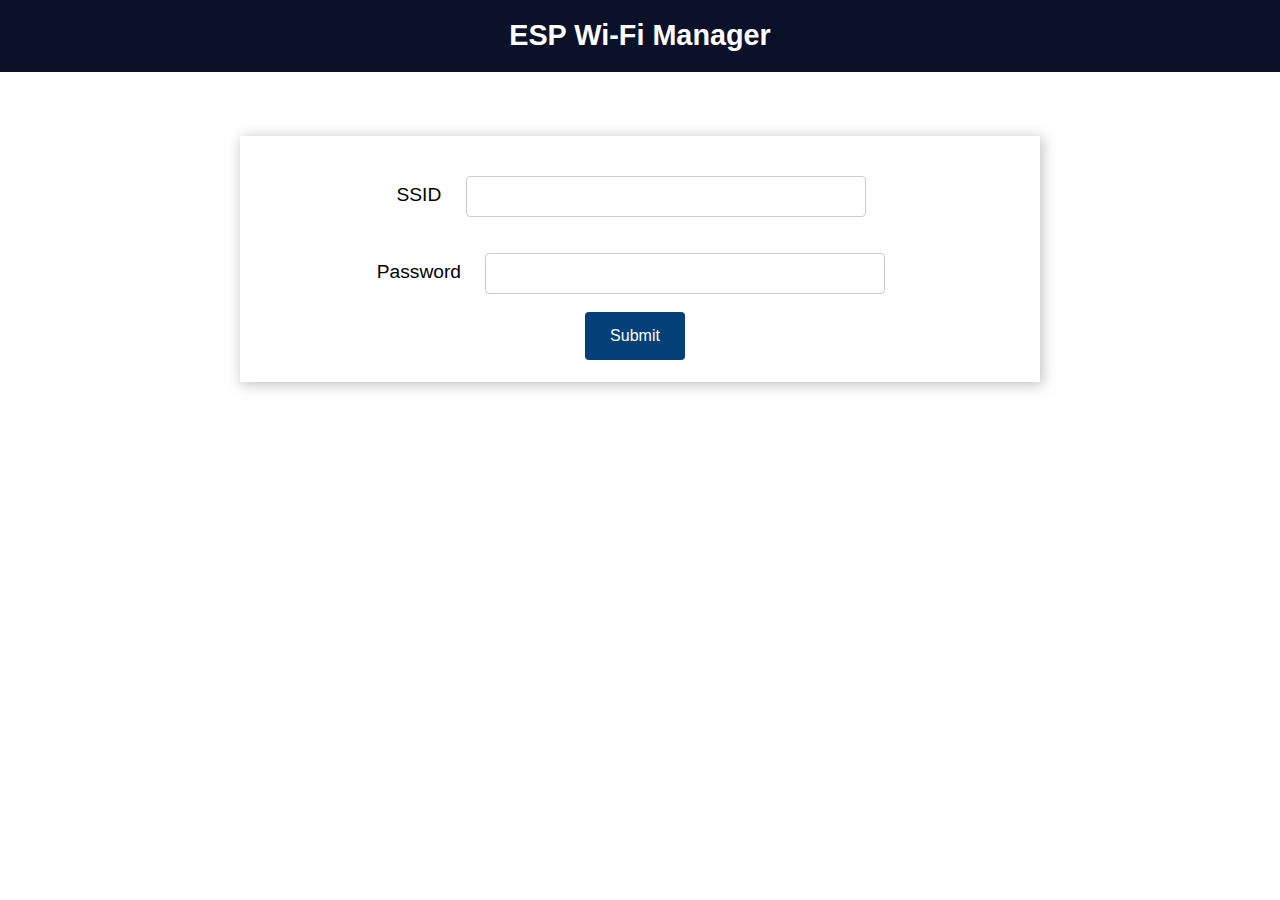
==== data/wifimanager.html @ 37f52994 "adding wifi config" ====
<!DOCTYPE html>
<html>
<head>
  <title>ESP Wi-Fi Manager</title>
  <meta name="viewport" content="width=device-width, initial-scale=1">
  <link rel="icon" href="data:,">
  <link rel="stylesheet" href="https://use.fontawesome.com/releases/v5.7.2/css/all.css" integrity="sha384-fnmOCqbTlWIlj8LyTjo7mOUStjsKC4pOpQbqyi7RrhN7udi9RwhKkMHpvLbHG9Sr" crossorigin="anonymous">
  <link rel="stylesheet" type="text/css" href="style.css">
</head>
<body>
  <div class="topnav">
    <h1>ESP Wi-Fi Manager</h1>
  </div>
  <div class="content">
    <div class="card-grid">
      <div class="card">
        <form action="/" method="POST">
          <p>
            <label for="ssid">SSID</label>
            <input type="text" id ="ssid" name="ssid"><br>
            <label for="pass">Password</label>
            <input type="text" id ="pass" name="pass"><br>
            <input type ="submit" value ="Submit">
          </p>
        </form>
      </div>
    </div>
  </div>
</body>
</html>
---- data/style.css ----
html {
  font-family: Arial, Helvetica, sans-serif; 
  display: inline-block; 
  text-align: center;
}

h1 {
  font-size: 1.8rem; 
  color: white;
}

p { 
  font-size: 1.4rem;
}

.topnav { 
  overflow: hidden; 
  background-color: #0A1128;
}

body {  
  margin: 0;
}

.content { 
  padding: 5%;
}

.card-grid { 
  max-width: 800px; 
  margin: 0 auto; 
  display: grid; 
  grid-gap: 2rem; 
  grid-template-columns: repeat(auto-fit, minmax(300px, 1fr));
}

.card { 
  background-color: white; 
  box-shadow: 2px 2px 12px 1px rgba(140,140,140,.5);
}

.card-title { 
  font-size: 1.2rem;
  font-weight: bold;
  color: #034078
}

input[type=submit] {
  border: none;
  color: #FEFCFB;
  background-color: #034078;
  padding: 15px 15px;
  text-align: center;
  text-decoration: none;
  display: inline-block;
  font-size: 16px;
  width: 100px;
  margin-right: 10px;
  border-radius: 4px;
  transition-duration: 0.4s;
  }

input[type=submit]:hover {
  background-color: #1282A2;
}

input[type=text], input[type=number], select {
  width: 50%;
  padding: 12px 20px;
  margin: 18px;
  display: inline-block;
  border: 1px solid #ccc;
  border-radius: 4px;
  box-sizing: border-box;
}

label {
  font-size: 1.2rem; 
}
.value{
  font-size: 1.2rem;
  color: #1282A2;  
}
.state {
  font-size: 1.2rem;
  color: #1282A2;
}
button {
  border: none;
  color: #FEFCFB;
  padding: 15px 32px;
  text-align: center;
  font-size: 16px;
  width: 100px;
  border-radius: 4px;
  transition-duration: 0.4s;
}
.button-on {
  background-color: #034078;
}
.button-on:hover {
  background-color: #1282A2;
}
.button-off {
  background-color: #858585;
}
.button-off:hover {
  background-color: #252524;
}
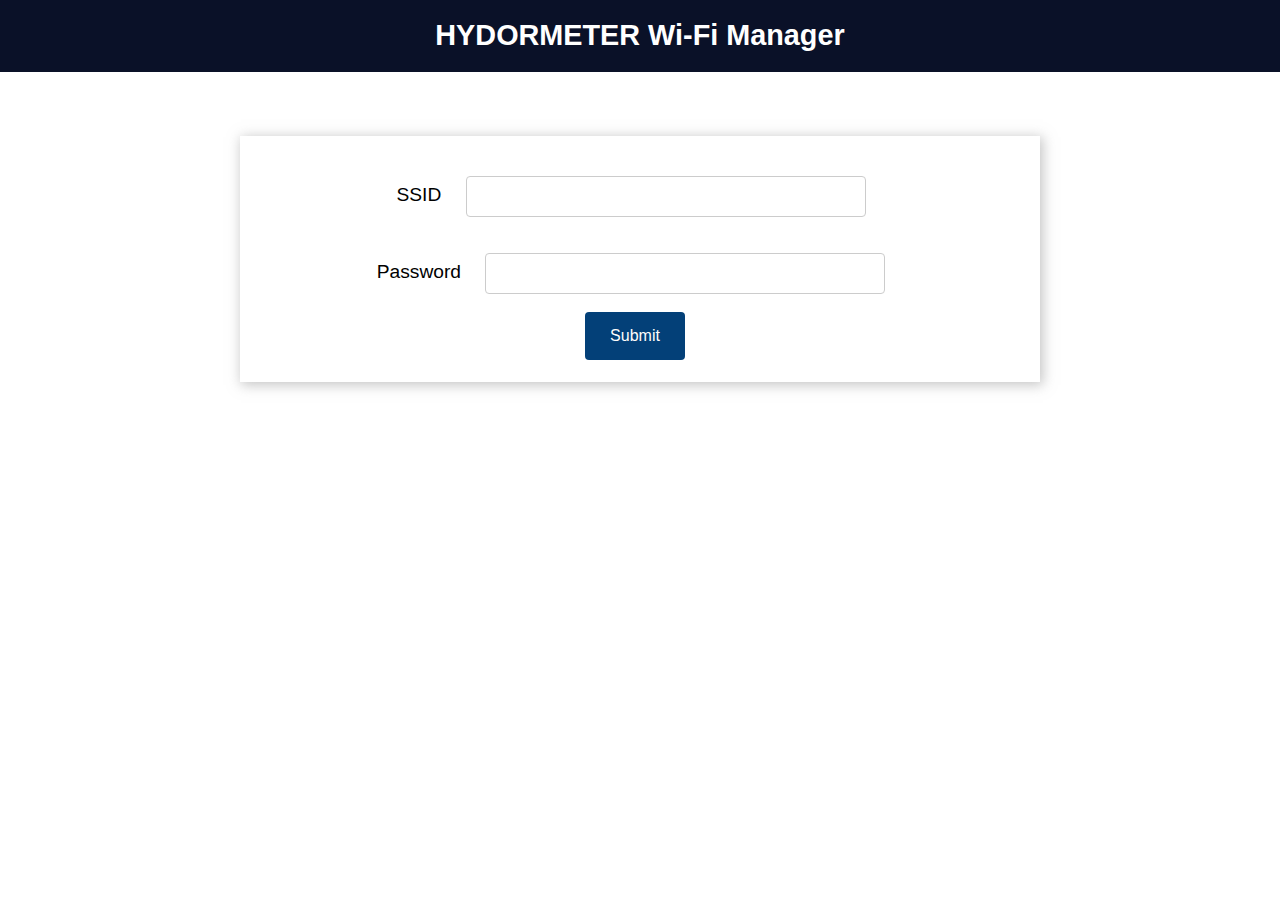
==== commit 4ed39b95: "work on config mode" ====
--- a/data/wifimanager.html
+++ b/data/wifimanager.html
@@ -1,15 +1,14 @@
 <!DOCTYPE html>
 <html>
 <head>
-  <title>ESP Wi-Fi Manager</title>
+  <title>HYDROMETER Wi-Fi Manager</title>
   <meta name="viewport" content="width=device-width, initial-scale=1">
   <link rel="icon" href="data:,">
-  <link rel="stylesheet" href="https://use.fontawesome.com/releases/v5.7.2/css/all.css" integrity="sha384-fnmOCqbTlWIlj8LyTjo7mOUStjsKC4pOpQbqyi7RrhN7udi9RwhKkMHpvLbHG9Sr" crossorigin="anonymous">
   <link rel="stylesheet" type="text/css" href="style.css">
 </head>
 <body>
   <div class="topnav">
-    <h1>ESP Wi-Fi Manager</h1>
+    <h1>HYDORMETER Wi-Fi Manager</h1>
   </div>
   <div class="content">
     <div class="card-grid">
@@ -19,7 +18,7 @@
             <label for="ssid">SSID</label>
             <input type="text" id ="ssid" name="ssid"><br>
             <label for="pass">Password</label>
-            <input type="text" id ="pass" name="pass"><br>
+            <input type="password" id ="pass" name="pass"><br>
             <input type ="submit" value ="Submit">
           </p>
         </form>
--- a/data/style.css
+++ b/data/style.css
@@ -64,7 +64,7 @@
   background-color: #1282A2;
 }
 
-input[type=text], input[type=number], select {
+input[type=text], input[type=password], input[type=number], select {
   width: 50%;
   padding: 12px 20px;
   margin: 18px;
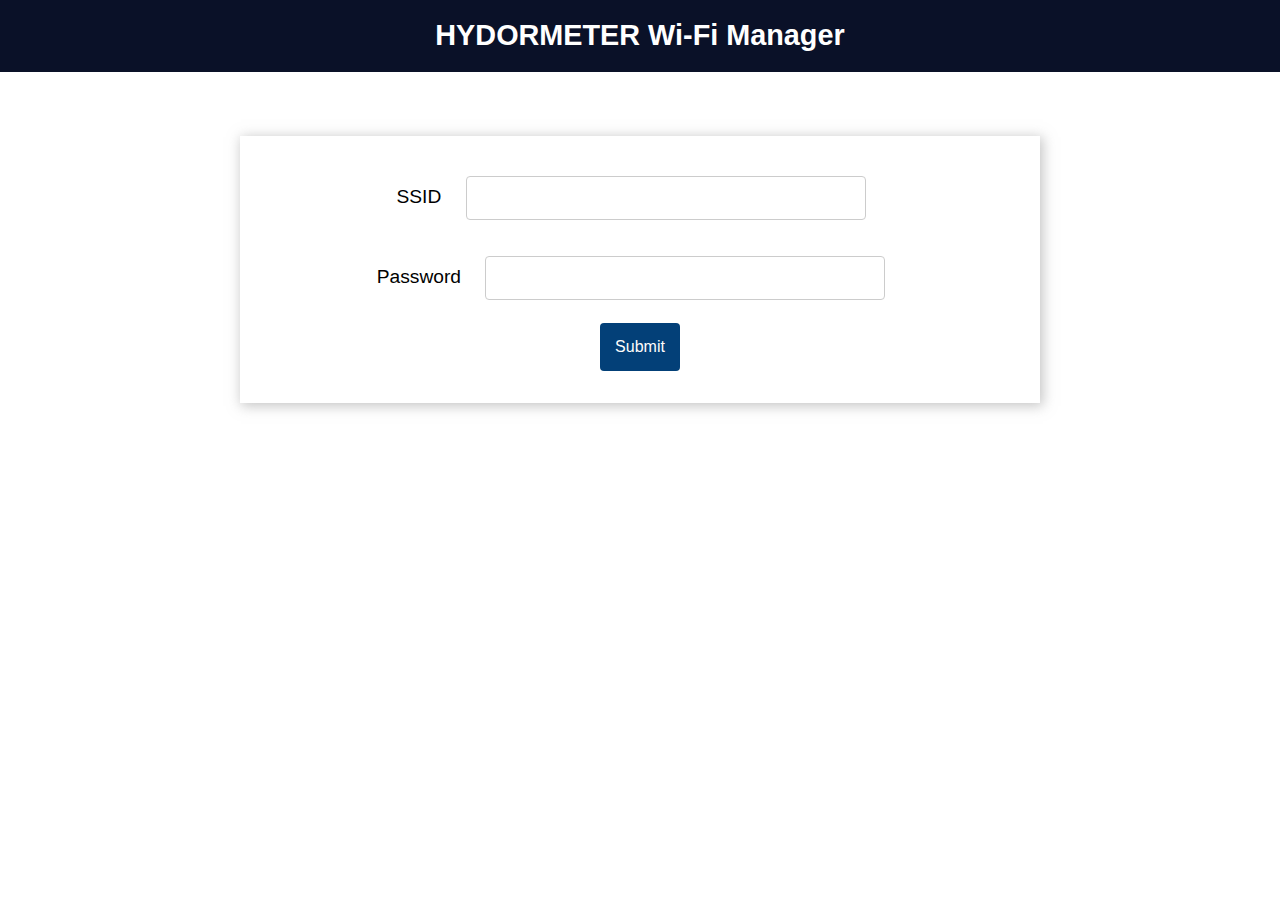
==== commit 4066311a: "scan is working" ====
--- a/data/wifimanager.html
+++ b/data/wifimanager.html
@@ -5,6 +5,21 @@
   <meta name="viewport" content="width=device-width, initial-scale=1">
   <link rel="icon" href="data:,">
   <link rel="stylesheet" type="text/css" href="style.css">
+  <script src="jquery-3.7.0.min.js"></script>
+  <script>
+    $(document).ready(function(){
+      setInterval(function(){
+        // TODO: show some sort of "loading" indicator
+        $.getJSON( "/scan", function( data ) {
+          // TODO: Clear it out
+          // TODO: don't allow duplicates
+          $.map(data, function (value) {
+            $("#ssids").append("<option value=\"" + value + "\"></option>");
+          });
+        });
+      }, 5000);
+    });
+    </script>
 </head>
 <body>
   <div class="topnav">
@@ -16,7 +31,8 @@
         <form action="/" method="POST">
           <p>
             <label for="ssid">SSID</label>
-            <input type="text" id ="ssid" name="ssid"><br>
+            <input type="text" id="ssid" name="ssid" list="ssids">
+            <datalist id="ssids"></datalist><br>
             <label for="pass">Password</label>
             <input type="password" id ="pass" name="pass"><br>
             <input type ="submit" value ="Submit">
--- a/data/style.css
+++ b/data/style.css
@@ -31,7 +31,7 @@
   margin: 0 auto; 
   display: grid; 
   grid-gap: 2rem; 
-  grid-template-columns: repeat(auto-fit, minmax(300px, 1fr));
+  grid-template-rows: repeat(auto-fit, minmax(30px, 1fr));
 }
 
 .card { 
@@ -42,10 +42,20 @@
 .card-title { 
   font-size: 1.2rem;
   font-weight: bold;
-  color: #034078
+  color: #034078;
+  margin-top: 10px;
+  margin-bottom: 10px;
 }
 
-input[type=submit] {
+select {
+  font-size: 16px;
+}
+
+.my-error-class {
+  background-color:#ffa0a0;  /* red */
+}
+
+input[type=submit], button {
   border: none;
   color: #FEFCFB;
   background-color: #034078;
@@ -54,56 +64,64 @@
   text-decoration: none;
   display: inline-block;
   font-size: 16px;
-  width: 100px;
-  margin-right: 10px;
+  margin: 5px;
+  margin-bottom: 10px;
   border-radius: 4px;
   transition-duration: 0.4s;
-  }
+}
+
+#btnReset {
+  background-color: lightgray;
+  color: black;
+}
+
+#btnReset:hover {
+  background-color: darkgray;
+}
 
 input[type=submit]:hover {
   background-color: #1282A2;
 }
 
+.inputTable {
+  display: table;
+  margin: auto;
+}
+
+.inputTableElement {
+  display: table-cell;
+}
+
 input[type=text], input[type=password], input[type=number], select {
-  width: 50%;
-  padding: 12px 20px;
+  padding: 12px 12px;
   margin: 18px;
+  font-size: 16px;
   display: inline-block;
   border: 1px solid #ccc;
   border-radius: 4px;
   box-sizing: border-box;
 }
 
+input[type=number] {
+  width: 100px;
+}
+
+input[type=text], input[type=password] {
+  width: 50%;
+}
+
+input[type=number].no-spinner::-webkit-inner-spin-button, 
+input[type=number]::-webkit-outer-spin-button { 
+  -webkit-appearance: none; 
+  margin: 0;
+}
+
 label {
   font-size: 1.2rem; 
 }
-.value{
-  font-size: 1.2rem;
-  color: #1282A2;  
-}
-.state {
+
+#state {
   font-size: 1.2rem;
   color: #1282A2;
+  margin-bottom: 10px;
 }
-button {
-  border: none;
-  color: #FEFCFB;
-  padding: 15px 32px;
-  text-align: center;
-  font-size: 16px;
-  width: 100px;
-  border-radius: 4px;
-  transition-duration: 0.4s;
-}
-.button-on {
-  background-color: #034078;
-}
-.button-on:hover {
-  background-color: #1282A2;
-}
-.button-off {
-  background-color: #858585;
-}
-.button-off:hover {
-  background-color: #252524;
-} 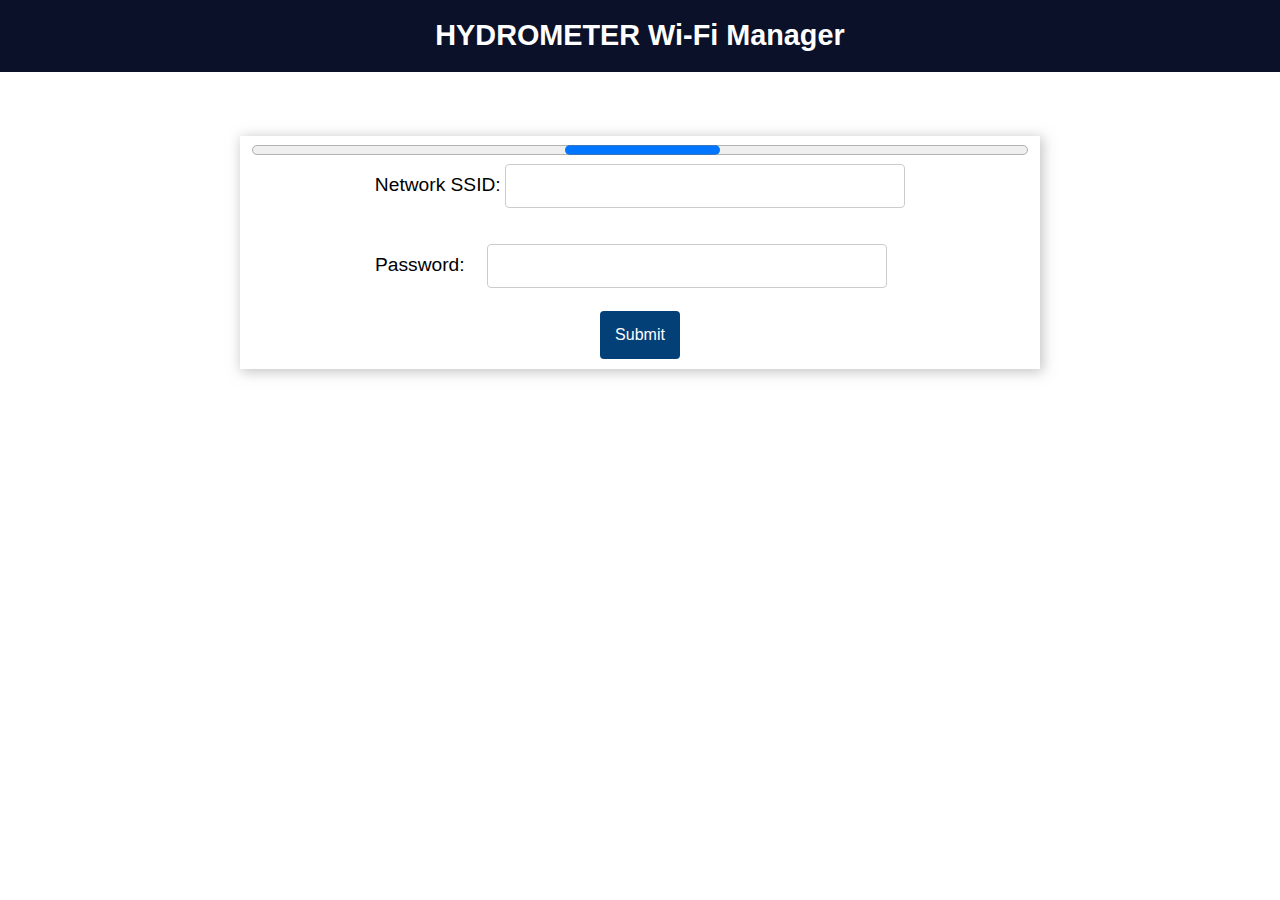
==== commit 32818261: "closes #25" ====
--- a/data/wifimanager.html
+++ b/data/wifimanager.html
@@ -7,36 +7,45 @@
   <link rel="stylesheet" type="text/css" href="style.css">
   <script src="jquery-3.7.0.min.js"></script>
   <script>
+    function scan() {
+      $("#scan_progress").css("visibility", "visible");
+      setTimeout(function() {
+        $("#scan_progress").css("visibility", "hidden");
+      },2000);
+      $.getJSON( "/scan", function( data ) {
+        $("#ssids").empty();
+        var dupsRemoved = [];
+        $.each(data, function(i, e) {
+          if ($.inArray(e, dupsRemoved) == -1) dupsRemoved.push(e);
+        });
+        $.map(dupsRemoved, function (value) {
+          $("#ssids").append("<option value=\"" + value + "\"></option>");
+        });
+      });
+      setTimeout(scan, 6000);
+    }
+
     $(document).ready(function(){
-      setInterval(function(){
-        // TODO: show some sort of "loading" indicator
-        $.getJSON( "/scan", function( data ) {
-          // TODO: Clear it out
-          // TODO: don't allow duplicates
-          $.map(data, function (value) {
-            $("#ssids").append("<option value=\"" + value + "\"></option>");
-          });
-        });
-      }, 5000);
+      scan();
     });
     </script>
 </head>
 <body>
   <div class="topnav">
-    <h1>HYDORMETER Wi-Fi Manager</h1>
+    <h1>HYDROMETER Wi-Fi Manager</h1>
   </div>
   <div class="content">
     <div class="card-grid">
       <div class="card">
         <form action="/" method="POST">
-          <p>
-            <label for="ssid">SSID</label>
-            <input type="text" id="ssid" name="ssid" list="ssids">
-            <datalist id="ssids"></datalist><br>
-            <label for="pass">Password</label>
-            <input type="password" id ="pass" name="pass"><br>
-            <input type ="submit" value ="Submit">
-          </p>
+          <progress id="scan_progress"></progress>
+          <label for="ssid">Network SSID:</label>
+          <input type="text" style="margin:0px" id="ssid" name="ssid" list="ssids">
+          <datalist id="ssids"></datalist><br>
+          <br>
+          <label for="pass">Password:</label>
+          <input type="password" id ="pass" name="pass"><br>
+          <input type ="submit" value ="Submit">
         </form>
       </div>
     </div>
--- a/data/style.css
+++ b/data/style.css
@@ -92,6 +92,16 @@
   display: table-cell;
 }
 
+progress {
+  visibility: hidden;
+  margin: 4px;
+}
+
+progress:indeterminate {
+  width: 97%;
+  height: 20px;
+}
+
 input[type=text], input[type=password], input[type=number], select {
   padding: 12px 12px;
   margin: 18px;
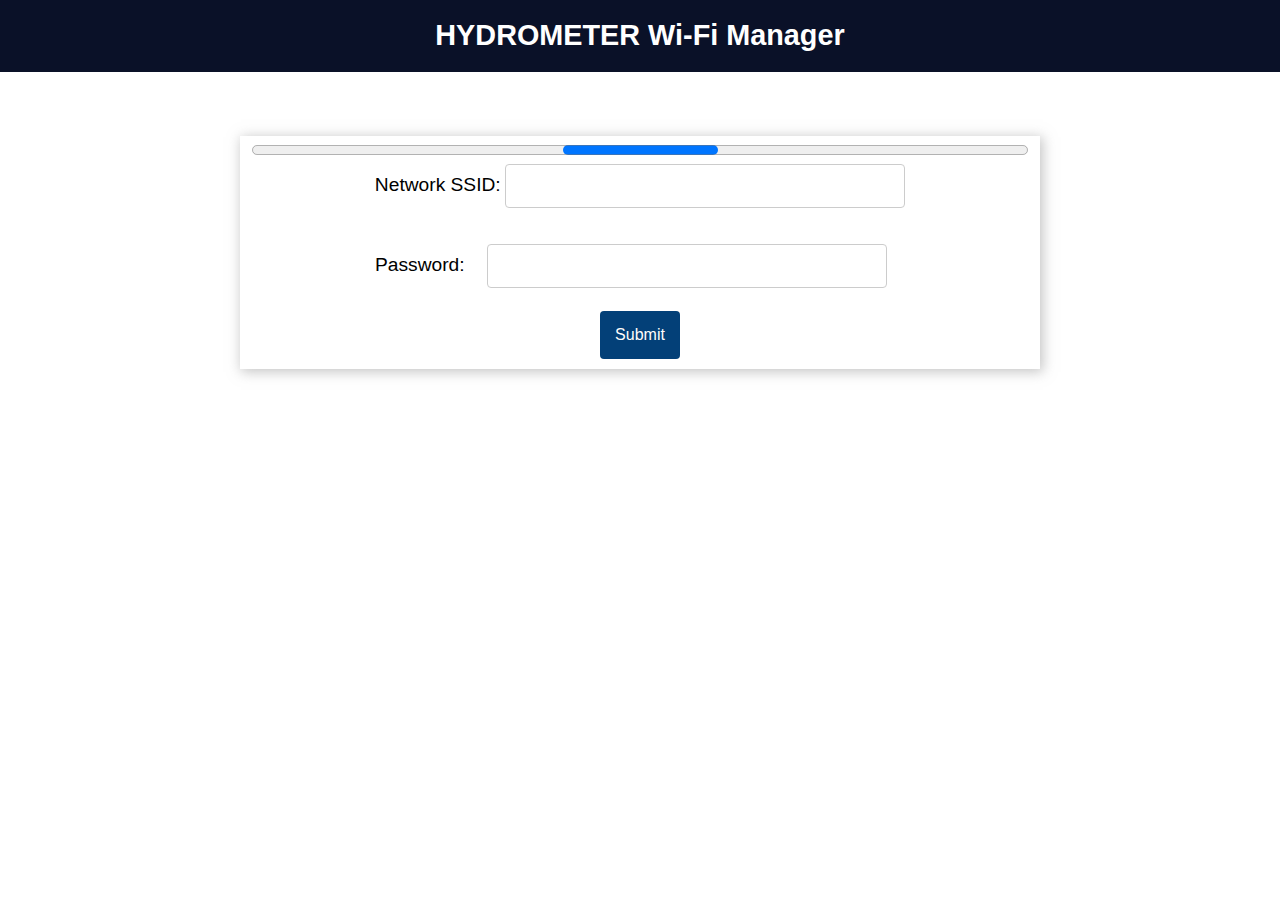
==== commit 5081884f: "favicon" ====
--- a/data/wifimanager.html
+++ b/data/wifimanager.html
@@ -3,7 +3,7 @@
 <head>
   <title>HYDROMETER Wi-Fi Manager</title>
   <meta name="viewport" content="width=device-width, initial-scale=1">
-  <link rel="icon" href="data:,">
+  <link rel="icon" type="image/png" href="favicon.ico">
   <link rel="stylesheet" type="text/css" href="style.css">
   <script src="jquery-3.7.0.min.js"></script>
   <script>
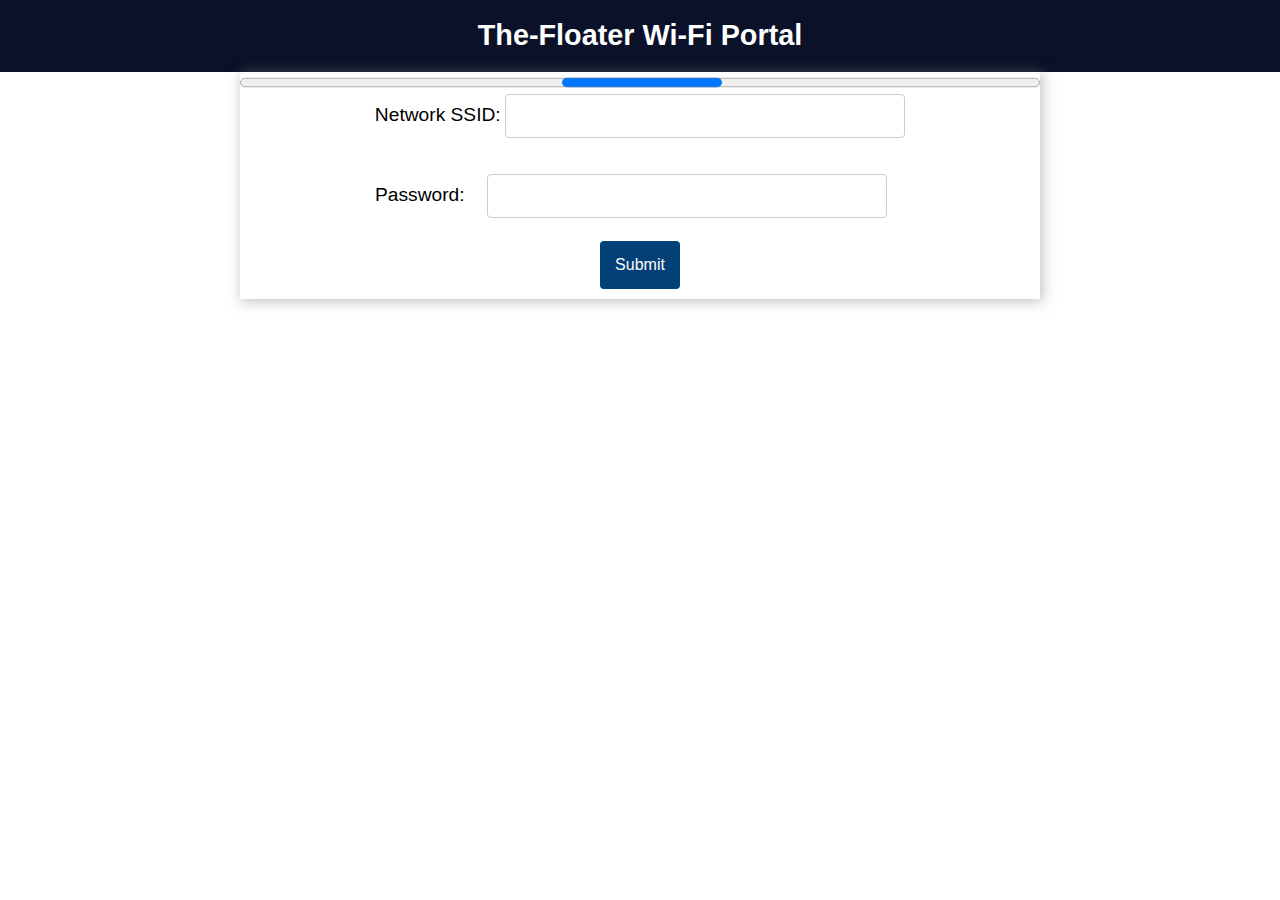
==== commit 865f5fcf: "bug fixes on wifi manager" ====
--- a/data/wifimanager.html
+++ b/data/wifimanager.html
@@ -32,13 +32,13 @@
 </head>
 <body>
   <div class="topnav">
-    <h1>HYDROMETER Wi-Fi Manager</h1>
+    <h1>The-Floater Wi-Fi Portal</h1>
   </div>
   <div class="content">
     <div class="card-grid">
       <div class="card">
+        <div class="card-title" style="margin:0px"><progress id="scan_progress" style="width:100%"></progress></div>
         <form action="/" method="POST">
-          <progress id="scan_progress"></progress>
           <label for="ssid">Network SSID:</label>
           <input type="text" style="margin:0px" id="ssid" name="ssid" list="ssids">
           <datalist id="ssids"></datalist><br>
--- a/data/style.css
+++ b/data/style.css
@@ -13,23 +13,44 @@
   font-size: 1.4rem;
 }
 
+.highcharts-figure {
+  height: 140px;
+  margin-left: 2px;
+  margin-right: 2px;
+  display: grid;
+}
+
+@media (max-width:530px)  {
+  .highcharts-figure {
+    height: 110px;
+  }
+  .highcharts-axis-title {
+    font-size: 1em;
+  }
+}
+
+.chart-container {
+  height: 100%;
+  width: 100%;
+}
+
 .topnav { 
   overflow: hidden; 
   background-color: #0A1128;
+}
+
+.footer {
+  padding: 20px;
 }
 
 body {  
   margin: 0;
 }
 
-.content { 
-  padding: 5%;
-}
-
 .card-grid { 
   max-width: 800px; 
   margin: 0 auto; 
-  display: grid; 
+  display: grid;
   grid-gap: 2rem; 
   grid-template-rows: repeat(auto-fit, minmax(30px, 1fr));
 }
@@ -79,6 +100,15 @@
   background-color: darkgray;
 }
 
+#btnStandby {
+  background-color: pink;
+  color: black;
+}
+
+#btnStandby:hover {
+  background-color: lightcoral;
+}
+
 input[type=submit]:hover {
   background-color: #1282A2;
 }
@@ -90,16 +120,6 @@
 
 .inputTableElement {
   display: table-cell;
-}
-
-progress {
-  visibility: hidden;
-  margin: 4px;
-}
-
-progress:indeterminate {
-  width: 97%;
-  height: 20px;
 }
 
 input[type=text], input[type=password], input[type=number], select {
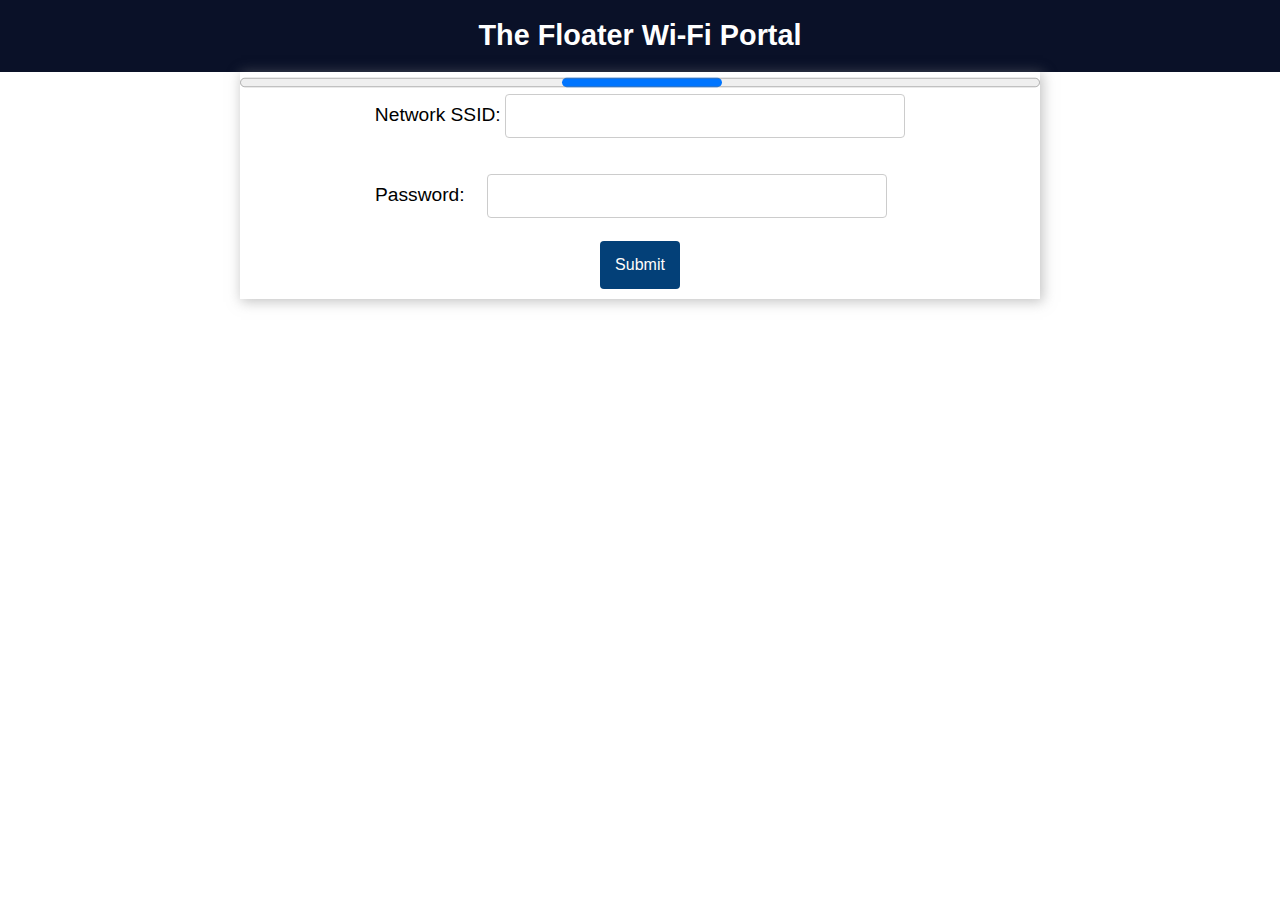
==== commit 89c3b35a: "updates to logo" ====
--- a/data/wifimanager.html
+++ b/data/wifimanager.html
@@ -1,10 +1,14 @@
 <!DOCTYPE html>
 <html>
 <head>
-  <title>HYDROMETER Wi-Fi Manager</title>
+  <title>The Floater Wi-Fi Manager</title>
   <meta name="viewport" content="width=device-width, initial-scale=1">
-  <link rel="icon" type="image/png" href="favicon.ico">
-  <link rel="stylesheet" type="text/css" href="style.css">
+  <link rel="icon" href="favicon-16x16.png" sizes="16x16">
+  <link rel="icon" href="favicon-32x32.png" sizes="32x32">
+  <link rel="apple-touch-icon-precomposed" href="apple-touch-icon.png">
+  <link rel="icon" href="favicon.ico" type="image/x-icon">
+  <link rel="apple-touch-icon" sizes="180x180" href="apple-touch-icon.png">
+  <link rel="manifest" href="site.webmanifest">  <link rel="stylesheet" type="text/css" href="style.css">
   <script src="jquery-3.7.0.min.js"></script>
   <script>
     function scan() {
@@ -32,7 +36,7 @@
 </head>
 <body>
   <div class="topnav">
-    <h1>The-Floater Wi-Fi Portal</h1>
+    <h1>The Floater Wi-Fi Portal</h1>
   </div>
   <div class="content">
     <div class="card-grid">
--- a/data/style.css
+++ b/data/style.css
@@ -34,9 +34,18 @@
   width: 100%;
 }
 
+.loggingForm {
+  padding-left: 22px;
+  padding-right: 22px;
+}
+
 .topnav { 
   overflow: hidden; 
   background-color: #0A1128;
+}
+
+.topnav img {
+  padding: 8px;
 }
 
 .footer {
@@ -105,6 +114,15 @@
   color: black;
 }
 
+#btnTare {
+  background-color: #fbb51c;
+  color: black;
+}
+
+#btnTare:hover {
+  background-color: #fccd68;
+}
+
 #btnStandby:hover {
   background-color: lightcoral;
 }
@@ -133,7 +151,7 @@
 }
 
 input[type=number] {
-  width: 100px;
+  width: 116px;
 }
 
 input[type=text], input[type=password] {
